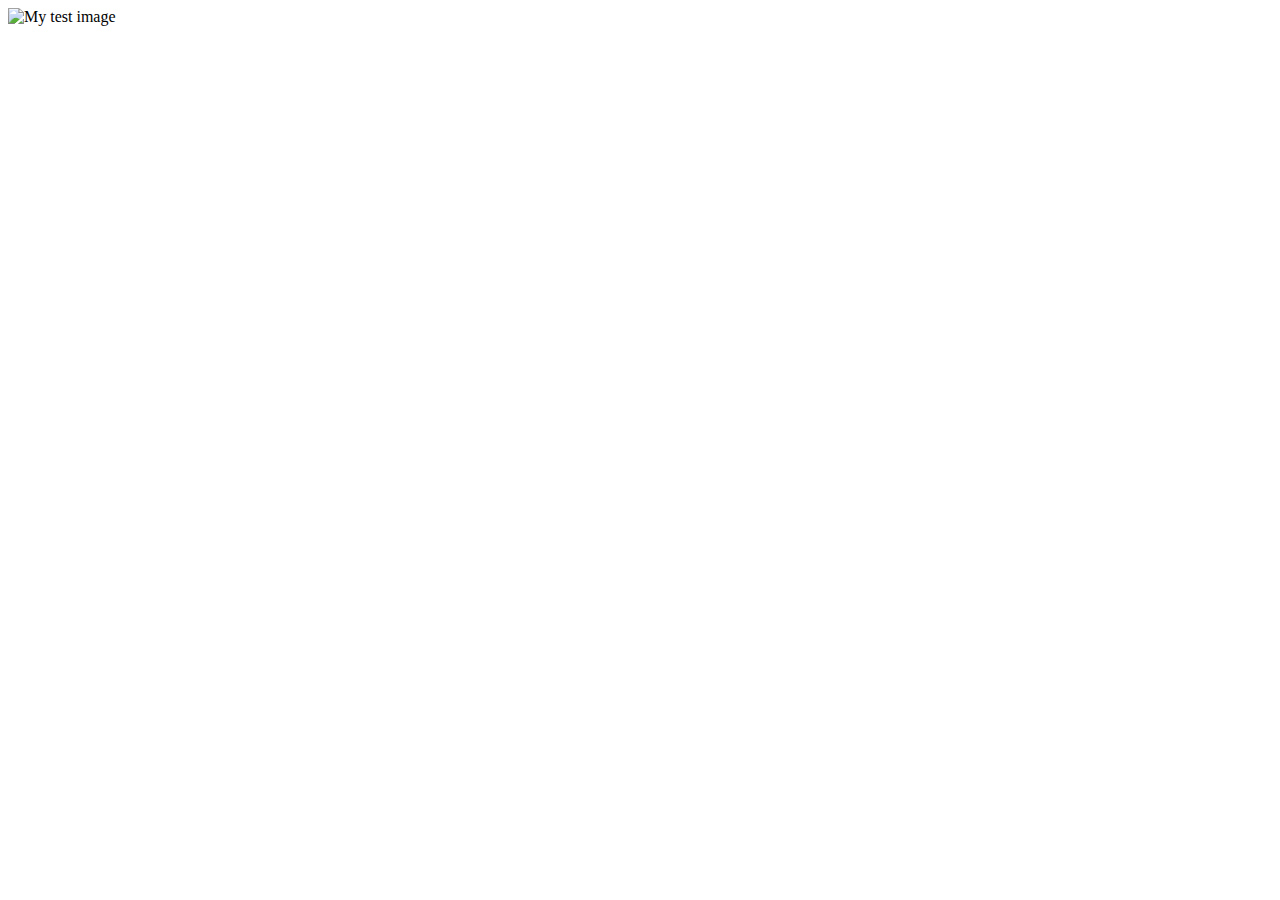
==== pages/index.html @ d956688b "Create index.html" ====
<!doctype html>
<html lang="en-US">
  <head>
    <meta charset="utf-8" />
    <meta name="viewport" content="width=device-width" />
    <title>My test page</title>
  </head>
  <body>
    <img src="images/firefox-icon.png" alt="My test image" />
  </body>
</html>
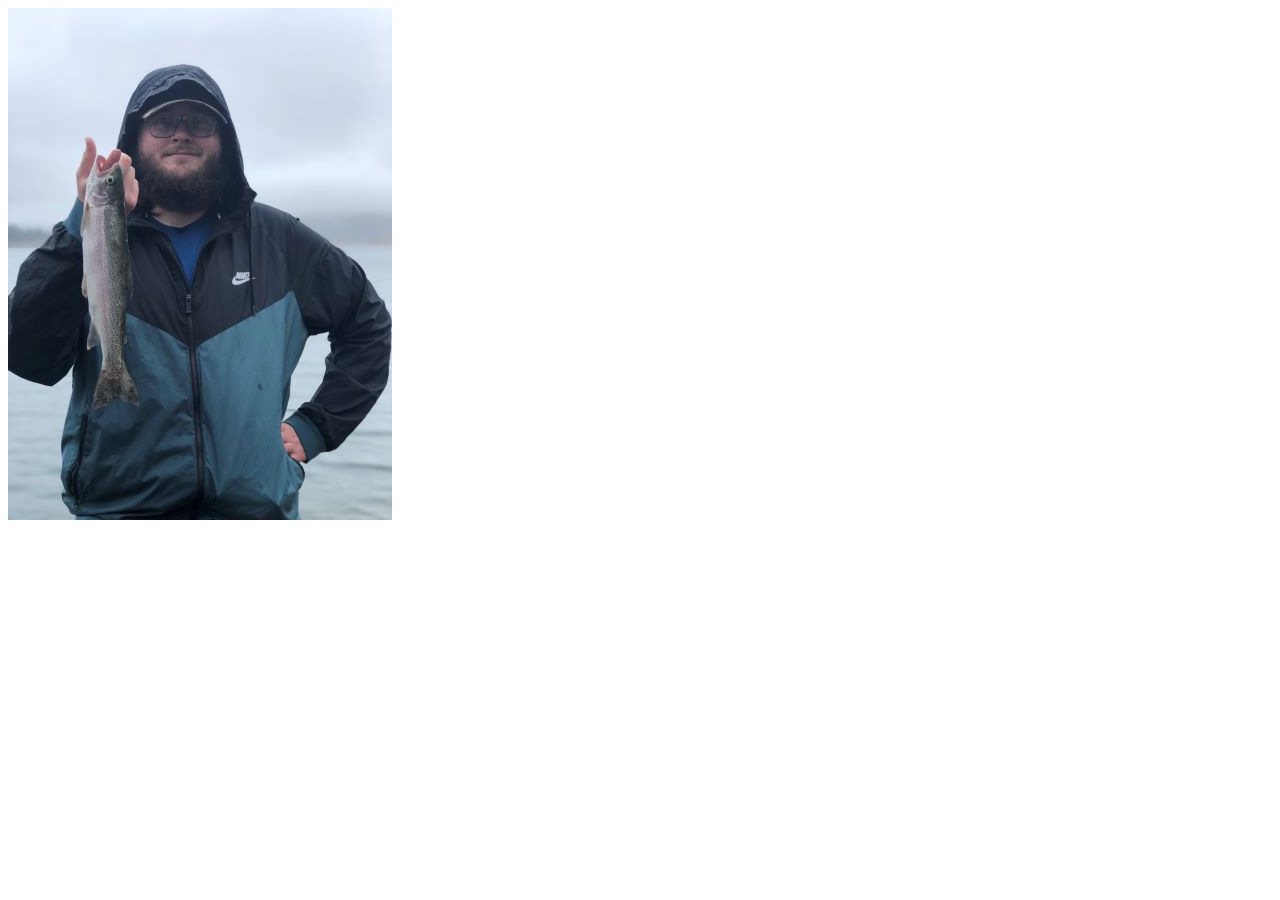
==== commit 25a8c37c: "Update image" ====
--- a/pages/index.html
+++ b/pages/index.html
@@ -6,6 +6,6 @@
     <title>My test page</title>
   </head>
   <body>
-    <img src="images/firefox-icon.png" alt="My test image" />
+    <img src="../images/robertnolt.jpg" alt="My test image" />
   </body>
 </html>
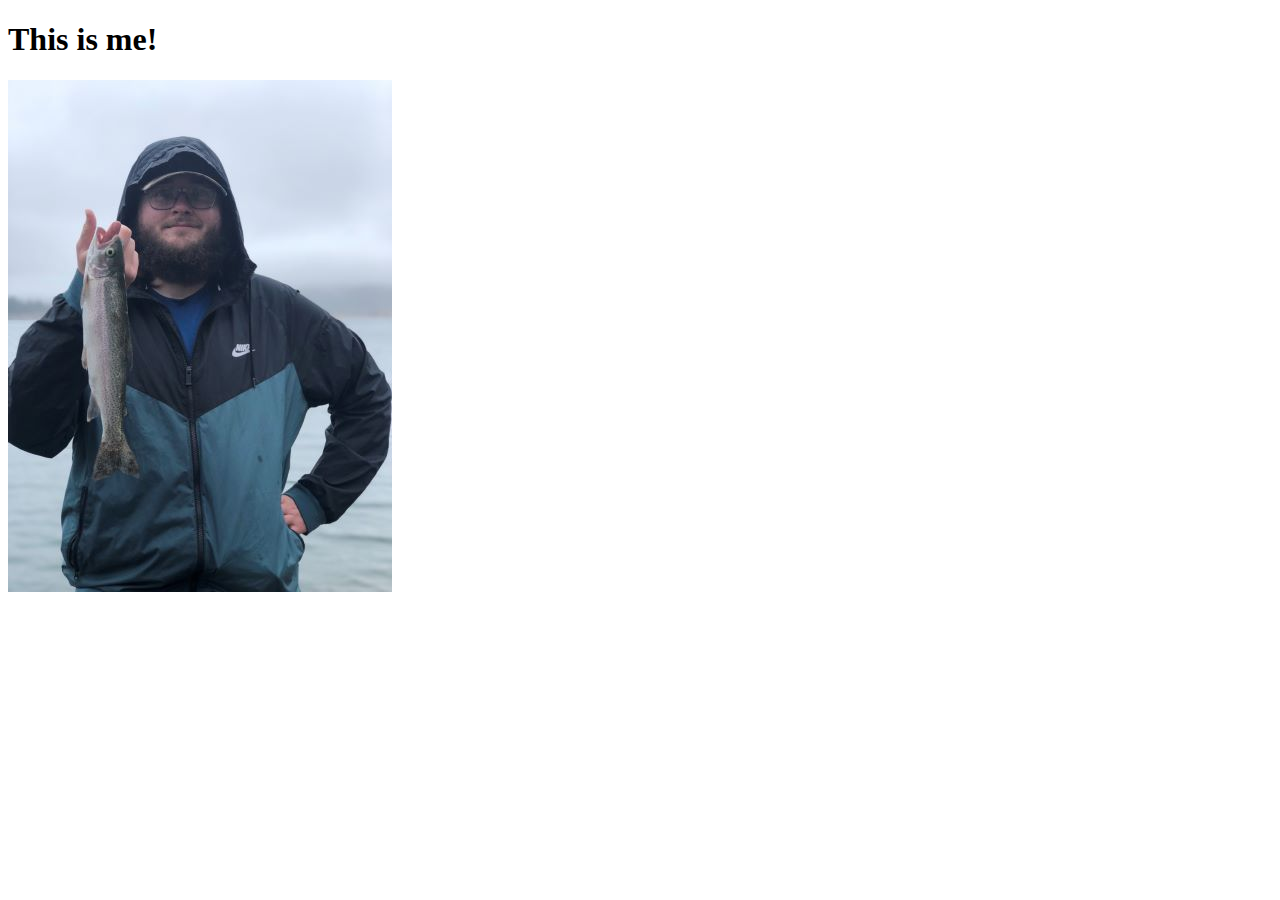
==== commit 9fdf7c8e: "Updating body with h1" ====
--- a/pages/index.html
+++ b/pages/index.html
@@ -6,6 +6,7 @@
     <title>My test page</title>
   </head>
   <body>
-    <img src="../images/robertnolt.jpg" alt="My test image" />
+    <h1>This is me!</h1>
+    <img src="../images/robertnolt.jpg" alt="Robert Nolt" />
   </body>
 </html>
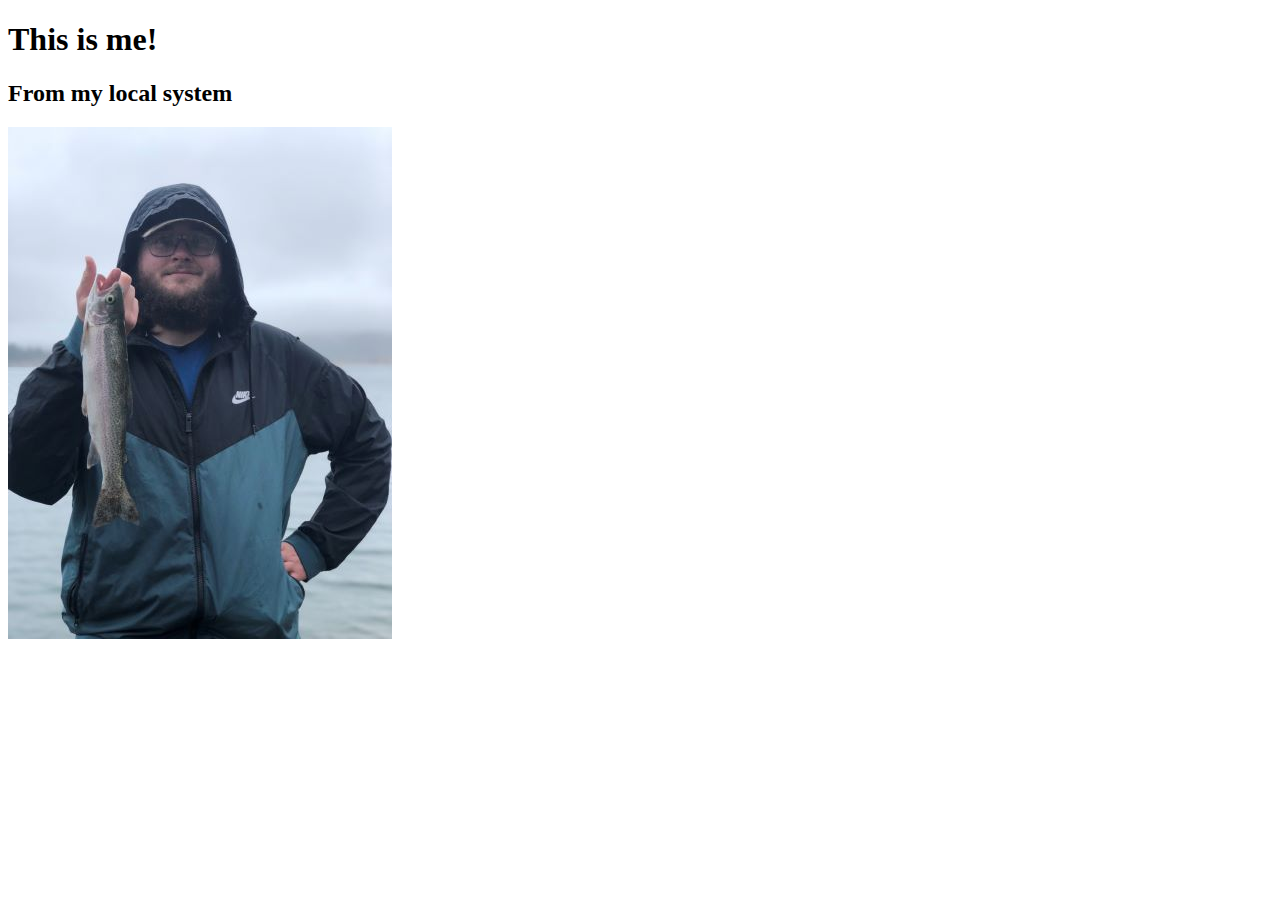
==== commit af863e88: "learning about git workflow" ====
--- a/pages/index.html
+++ b/pages/index.html
@@ -7,6 +7,7 @@
   </head>
   <body>
     <h1>This is me!</h1>
+    <h2>From my local system</h2>
     <img src="../images/robertnolt.jpg" alt="Robert Nolt" />
   </body>
 </html>
